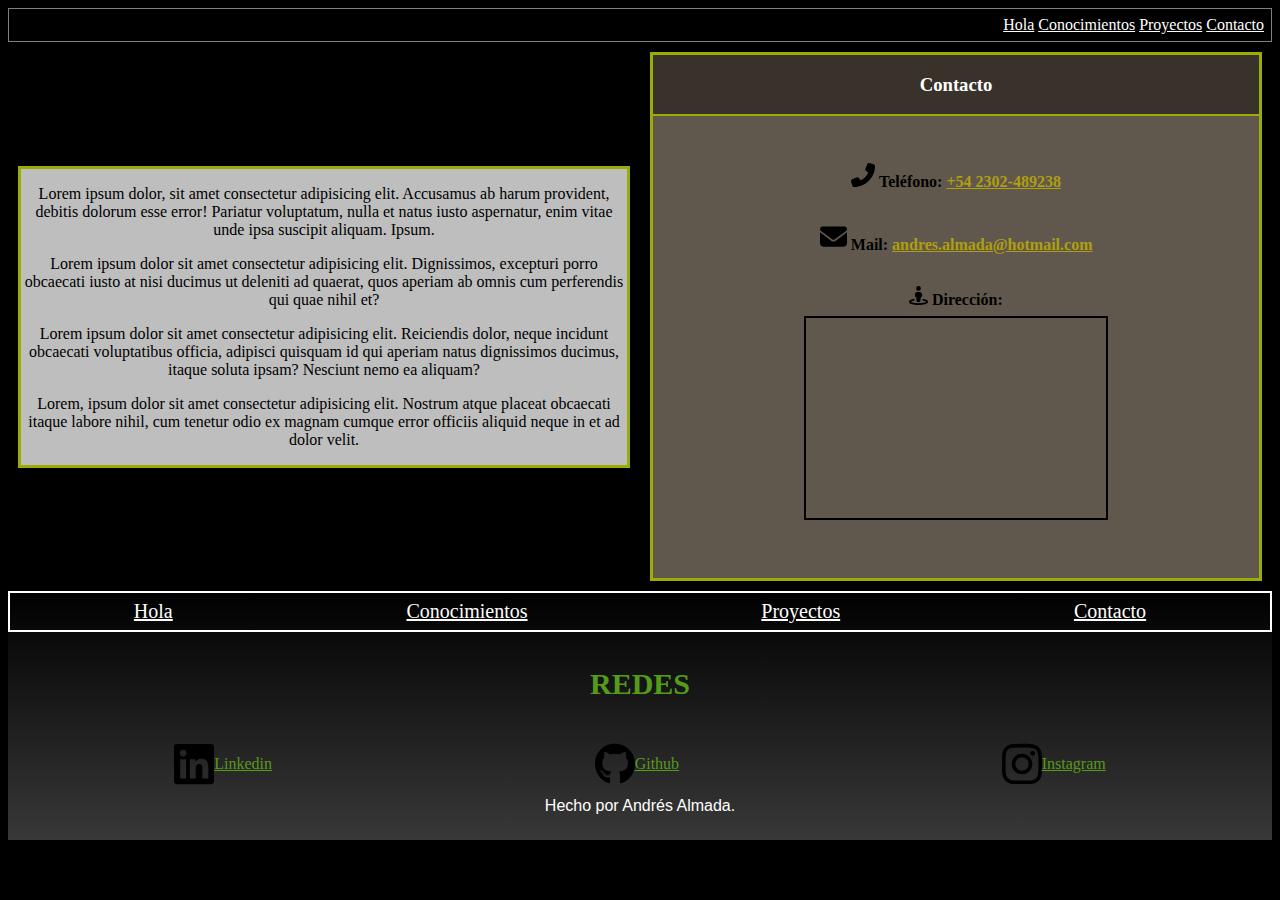
==== contacto.html @ 5c06d59c "first commit" ====
<!DOCTYPE html>
<html lang="en">
    <head>
        <meta charset="UTF-8">
        <meta name="viewport" content="width=device-width, initial-scale=1.0">
        <link rel="stylesheet" href="styles.css">
        <link rel="stylesheet" href="index.html">
       
        <title>Contactos</title>
    </head>
<body>

    <header>
        <div class="nav"> 
            <nav> 
                <a href="./index.html">Hola</a>
                <a href="./index.html">Conocimientos</a>
                <a href="./proyectos.html">Proyectos</a>
                <a href="./contacto.html">Contacto</a>
            </nav>
        </div>
    </header>

    <main>
        <section id="seccion-contacto">

            <div class="texto-breve">
                <p>Lorem ipsum dolor, sit amet consectetur adipisicing elit. Accusamus ab harum provident, debitis dolorum esse error! Pariatur voluptatum, nulla et natus iusto aspernatur, enim vitae unde ipsa suscipit aliquam. Ipsum.</p>
                <p>Lorem ipsum dolor sit amet consectetur adipisicing elit. Dignissimos, excepturi porro obcaecati iusto at nisi ducimus ut deleniti ad quaerat, quos aperiam ab omnis cum perferendis qui quae nihil et?</p>
                <p>Lorem ipsum dolor sit amet consectetur adipisicing elit. Reiciendis dolor, neque incidunt obcaecati voluptatibus officia, adipisci quisquam id qui aperiam natus dignissimos ducimus, itaque soluta ipsam? Nesciunt nemo ea aliquam?</p>
                <p>Lorem, ipsum dolor sit amet consectetur adipisicing elit. Nostrum atque placeat obcaecati itaque labore nihil, cum tenetur odio ex magnam cumque error officiis aliquid neque in et ad dolor velit.</p>
            </div>

            <div class="redes-y-contacto">
                <div><h3>Contacto</h3></div>
                <div class="redes-de-contacto">
                    <!-- <h4>Redes de contacto</h4> -->
                    <p><img class="iconos-de-contacto" src="./phone-flip-solid.svg" alt=""> Teléfono: <a href="tel:+34678567876">+54 2302-489238</a> </p>
                    <p><img class="iconos-de-contacto" src="./envelope-solid.svg" alt=""> Mail: <a href="mailto:andres.almada@hotmail.com"> andres.almada@hotmail.com</a></p>
                    <p><img class="iconos-de-contacto" src="./street-view-solid.svg" alt=""> Dirección: <br> <iframe src="https://www.google.com/maps/embed?pb=!1m18!1m12!1m3!1d3404.607150694704!2d-64.18556712371195!3d-31.424948074257838!2m3!1f0!2f0!3f0!3m2!1i1024!2i768!4f13.1!3m3!1m2!1s0x9432a29028c40a95%3A0xf5d0a7507540a9e!2sChacabuco%20635%2C%20X5000%20C%C3%B3rdoba!5e0!3m2!1ses-419!2sar!4v1692924078440!5m2!1ses-419!2sar" width="300" height="200" style="border:2px solid black; margin: 2%;" allowfullscreen="" loading="lazy" referrerpolicy="no-referrer-when-downgrade"></iframe></p>
                        
                </div>
            </div>
        </section>
    </main>

    <footer>
        <div class="nav-footer"> 
            <nav> 
                <a href="./index.html">Hola</a>
                <a href="#conoc">Conocimientos</a>
                <a href="./proyectos.html">Proyectos</a>
                <a href="./contacto.html">Contacto</a>
            </nav>
        </div>

        <section class="redes-section">
            <h3>REDES</h3>
    
            <div class="redes">
                <a class="redes-nombre" href="https://www.linkedin.com/in/andres-almada/" target="_blank"> <img class="imagen-redes" src="./linkedin.svg" alt="imagenlinkedin">Linkedin</a>
    
                <a class="redes-nombre" href="https://github.com/AndresAlmada" target="_blank"> <img class="imagen-redes" src="./github.svg" alt="imagengithub">Github</a>
    
                <a class="redes-nombre" href="https://www.linkedin.com/in/andres-almada/" target="_blank"> <img class="imagen-redes" src="./instagram.svg" alt="imageninstagram">Instagram</a>
            </div>
    
            <div> <span id="autoria">Hecho por Andrés Almada.</span>      
            </div>
    </footer>
</body>
</html>
---- styles.css ----
body {
    background-color: black;
}

header {
    width: 100%;
}

body {
    font-family: Georgia, 'Times New Roman', Times, serif;
    
}

/* main {
    background: radial-gradient(circle, rgba(0,0,0,1) 0%, rgba(0,0,0,1) 61%, rgb(82, 76, 1) 100%);
} */

.nav {
    display: flex;
    justify-content: flex-end;
    padding: 7px;
    border: 1px solid grey;
}

nav a {
    color: white;
}

nav a:hover {
    color: rgb(84, 155, 26);
}

.nav2 {
    display: none;
}

.nav2 img {
    width: 17%;
}

footer {
    display: flex;
    color: white;
    flex-direction: column;
    
    width: 100%;
    background: linear-gradient(180deg, rgba(0,0,0,1) 0%, rgba(57,56,56,1) 100%);
    padding-bottom: 20px;
    /* background: radial-gradient(circle, rgba(175,172,172,1) 0%, rgba(0,0,0,1) 91%, rgba(51,83,1,1) 100%); */
}

.nav-footer nav {
    width: 100%;
    display: flex;
    justify-content: space-around;
    align-items: center;
}

.nav-footer {
    display: flex;
   
    border: 2px solid rgb(255, 255, 255);
    font-size: 20px;
    padding: 7px;
}

.redes-section {
    display: flex;
    flex-direction: column;
    align-items: center;
    padding: 5px;
}

footer h3 {
    font-size: 30px;
    color: rgb(84, 155, 26);
}

.redes {
    width: 100%;
    padding: 10px;

    display: flex;
    justify-content: space-around;
}

.redes-nombre {
    display: flex;
    align-items: center;

    color: rgb(84, 155, 26);
}

.redes-nombre:hover {
    color: rgb(35, 117, 172);
}

.imagen-redes {
    align-items: center;
    align-self: center;
    width: 40px;
}

#autoria {
    color: rgb(255, 255, 255);
    font-family: 'Gill Sans', 'Gill Sans MT', Calibri, 'Trebuchet MS', sans-serif;
}

.principal {
    display: flex;
    flex-direction: row;
    justify-content: center;
    align-content: center;
    width: 100%;
}

.img {
    display: flex;
    justify-content: center;
    margin: 4px;
    width: 50%;
    
}

#fotoperfil {
    width: 450px;
    margin: 15px;
    border-radius: 50%;
    border: 4px solid white;
}


.informacion {
    display: flex;
    justify-content: center;
    align-items: center;
    color: white;
    
}

#info {
    font-size: 40px;
    margin: 15px;
}

h2 {
    display: flex;
    color: rgb(216, 196, 14);
    justify-content: center;
    font-size: 50px;
    
}

.conocimientoss {
    width: 100%;
    display: flex;
    flex-direction: row;
    justify-content: space-around;
    align-content: center;
    margin-bottom: 5%;
    padding: 4%;
}

.conocimientoss a {
    display: flex;
    flex-direction: column;
    align-items: center;
    padding: 5%;
    color: white;
}

.conocimientoss a:hover {
    color: rgb(216, 196, 14);
}

.logo1 {
    width: 20%;
    color: white;
    border: 2px solid white;
}

.logo2 {
    width: 20%;
    border: 2px solid white;
}

.logo3 {
    width: 20%;
    border: 2px solid white;
}

#logohtml {
    width: 75%;
    padding: 5%;
    margin: 5%;
}

#logocss {
    width: 75%;
    padding: 5%;
    margin: 5%;
}

#logojs {
    width: 75%;
    border-radius: 50%;
    padding: 5%;
    margin: 2%;
}

.proyectos {
    color: white;
    display: flex;
    flex-direction: row;
    flex-wrap: wrap;
    justify-content: space-around;
    align-content: center;
    
    /* border: 2px solid white; */

    height: 100%;
    width: 100%;
    margin-top: 3%;
    margin-bottom: 5%;
}

.proyecto1 {

    width: 25%;
    height: auto;
    border: 2px solid white;
    margin: 25px;
    
    display: flex;
    justify-content: center;
    flex-wrap: wrap;
    
    
}

.imagenproyecto {
    width: 80%;
    margin: 8%;
    border: 1px solid rgb(190, 180, 28);
}

.linka {
    padding: 10px;
    margin: 15px;
    
    cursor: pointer;
    font-size: 25px;
    font-weight: 600;

    box-shadow: 4px 4px 4px rgb(167, 164, 5);
    background-color: rgb(216, 216, 213);
    color: rgb(143, 0, 0);
    border-radius: 10%;
}

.linka:hover {
    color: rgb(49, 0, 139);
}

#seccion-contacto {
    background-color: rgb(0, 0, 0);
    width: 100%;
    height: auto;

    display: flex;
    justify-content: center;
    flex-direction: row;
    align-items: center;
    text-align: center;
}

.texto-breve {
    width: 55%;
    background-color: rgb(190, 190, 190);
    margin: 10px;
    border: 3px solid black;
    border: 3px solid rgb(155, 172, 4);
}

.redes-y-contacto {
    width: 55%;
    background-color: rgb(56, 50, 43);
    margin: 10px;
    border: 3px solid black;
    color: white;
    border: 3px solid rgb(155, 172, 4);
}

.redes-de-contacto {
    padding: 5%;
    background-color: rgb(97, 88, 77);
    width: auto;
    height: auto;
    font-weight: 800;
    color: black;
    display: flex;
    flex-direction: column;
    align-items: center;
    border-top: 2px solid rgb(155, 172, 4);
}

.redes-de-contacto a {
    color: rgb(175, 159, 13);
}

.redes-de-contacto a:hover {
    color: rgb(39, 163, 1);
}

.iconos-de-contacto {
    width: 5%;
}

@media  (max-width: 480px) {
    .nav {
        display:flex;
        justify-content: flex-start;
    }

    .nav2 {
        display: flex;
    }

    .nav a {
        display: flex;
        flex-direction: column;
    }
    .principal {
        width: 100%;
        display: flex;
        flex-direction: column;
        align-items: center;
    }
    .img {
        order: 2;
    }
    #fotoperfil {
        width: 100%;
    }

    /* .informacion {
        
    } */

    #info {
        text-align: center;   
    }

    #conocimientos {
        font-size: 150%;
        text-align: center;
    }

    .logo1 {
        width: 30%;
    }

    .logo2 {
        width: 30%;
    }

    .logo3 {
        width: 30%;
    }

    .nav-footer {
        display:flex;
        justify-content: flex-start;
    }

    .nav-footer a {
        display: flex;
        flex-direction: column;
    }
   
    .nav-footer nav {
        display: flex;
        flex-direction: column;
        align-items: flex-start;
    }

    
}
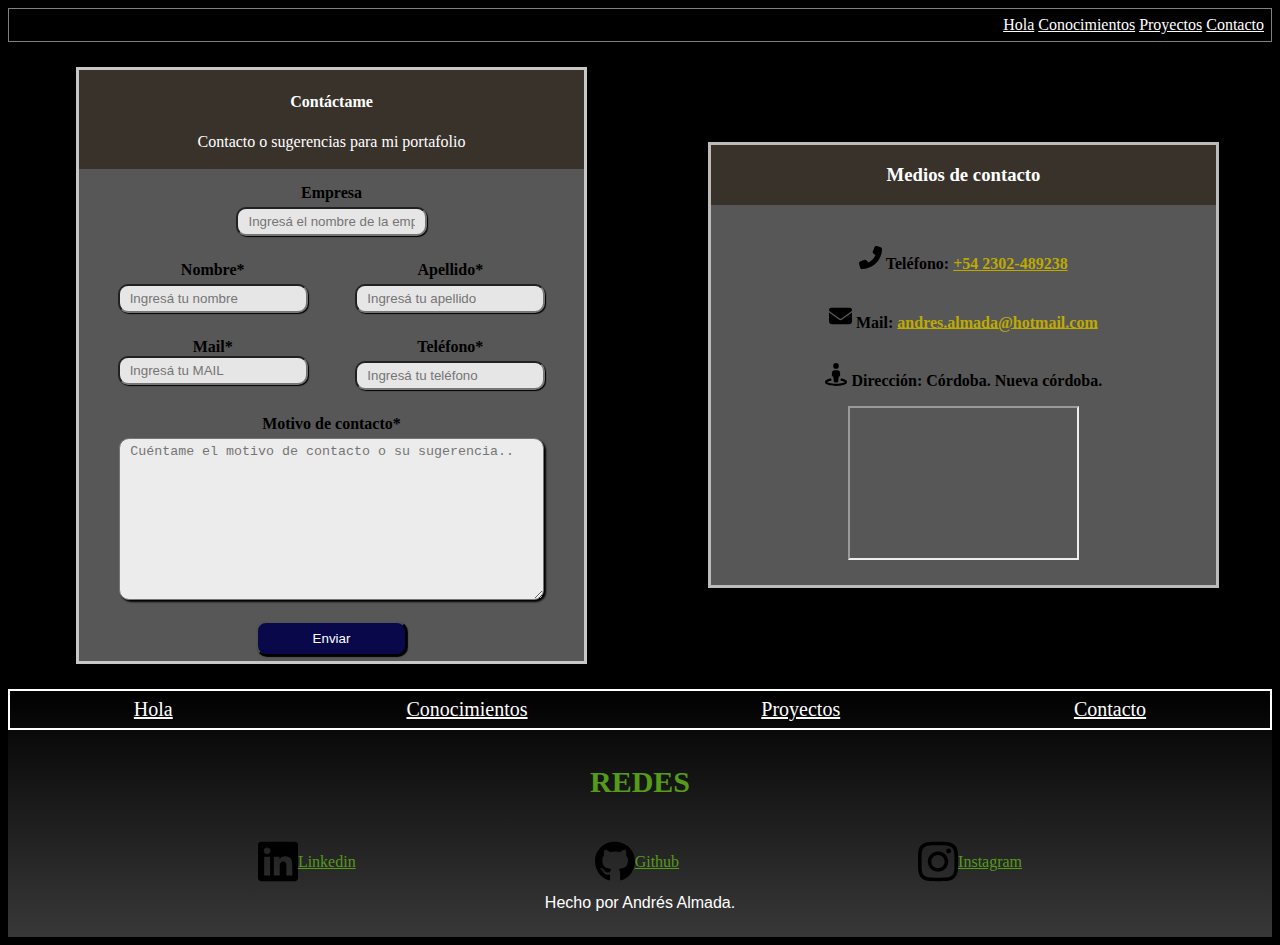
==== commit e208a450: "añadi el menu hamburguesa" ====
--- a/contacto.html
+++ b/contacto.html
@@ -3,14 +3,31 @@
     <head>
         <meta charset="UTF-8">
         <meta name="viewport" content="width=device-width, initial-scale=1.0">
+        <link rel="stylesheet" href="index.html">
+        <link rel="stylesheet" href="style-form.css">
         <link rel="stylesheet" href="styles.css">
-        <link rel="stylesheet" href="index.html">
        
         <title>Contactos</title>
     </head>
 <body>
 
     <header>
+        <div class="nav2">
+            <nav>
+                <ul class="menu">
+                    <li>
+                        <a href="#"><img src="./hambur-white.png" alt=""></a>
+                        <ul class="submenu">
+                            <a href="./index.html">Hola</a>
+                            <a href="./index.html">Conocimientos</a>
+                            <a href="./proyectos.html">Proyectos</a>
+                            <a href="./contacto.html">Contacto</a>
+                        </ul>
+                    </li>
+                </ul>
+            </nav>
+        </div>  
+    
         <div class="nav"> 
             <nav> 
                 <a href="./index.html">Hola</a>
@@ -25,19 +42,60 @@
         <section id="seccion-contacto">
 
             <div class="texto-breve">
-                <p>Lorem ipsum dolor, sit amet consectetur adipisicing elit. Accusamus ab harum provident, debitis dolorum esse error! Pariatur voluptatum, nulla et natus iusto aspernatur, enim vitae unde ipsa suscipit aliquam. Ipsum.</p>
-                <p>Lorem ipsum dolor sit amet consectetur adipisicing elit. Dignissimos, excepturi porro obcaecati iusto at nisi ducimus ut deleniti ad quaerat, quos aperiam ab omnis cum perferendis qui quae nihil et?</p>
-                <p>Lorem ipsum dolor sit amet consectetur adipisicing elit. Reiciendis dolor, neque incidunt obcaecati voluptatibus officia, adipisci quisquam id qui aperiam natus dignissimos ducimus, itaque soluta ipsam? Nesciunt nemo ea aliquam?</p>
-                <p>Lorem, ipsum dolor sit amet consectetur adipisicing elit. Nostrum atque placeat obcaecati itaque labore nihil, cum tenetur odio ex magnam cumque error officiis aliquid neque in et ad dolor velit.</p>
+                <div class="contactame">
+                    <h4>Contáctame</h4>
+                    <p>Contacto o sugerencias para mi portafolio</p>
+                </div>
+                <section class="formulario">
+                    <form action="register" method="post">    
+                        <div class="empresa-y-cuit">
+                            <div class="empresaa">
+                                <label for="empresa">Empresa</label>
+                                <input type="text" name="empresa" placeholder="Ingresá el nombre de la empresa">
+                            </div>
+    
+                        </div>
+            
+                        <div class="nombre-y-apellido">
+                            <div class="nombree">
+                                <label for="nombre">Nombre*</label>
+                                <input type="text" name="nombre"required placeholder="Ingresá tu nombre">
+                            </div>
+                            <div class="apellidoo">
+                                <label for="apellido">Apellido*</label>
+                                <input type="text" name="apellido"required placeholder="Ingresá tu apellido">
+                            </div>
+                        </div>
+            
+                        <div class="dni-y-telefono">
+                            <div class="maill">Mail*</label>
+                                <input type="email" name="mail"required placeholder="Ingresá tu MAIL">
+                            </div>
+                            <div class="telefonoo">
+                                <label for="tel">Teléfono*</label>
+                                <input type="tel" name="tel"required placeholder="Ingresá tu teléfono">
+                            </div>
+                        </div>
+            
+                        <div class="motivo-de-contacto">
+                            <label for="motivo-de-contactoo">Motivo de contacto*</label>
+                            <textarea name="motivo-de-contactoo" id="" cols="100" rows="10"required placeholder="Cuéntame el motivo de contacto o su sugerencia.."></textarea>
+                        </div>
+            
+                        <div class="boton">
+                            <input id="btn" type="submit" value="Enviar"> 
+                        </div>
+                    </form>    
+                    </section>
             </div>
 
             <div class="redes-y-contacto">
-                <div><h3>Contacto</h3></div>
+                <div><h3>Medios de contacto</h3></div>
                 <div class="redes-de-contacto">
                     <!-- <h4>Redes de contacto</h4> -->
-                    <p><img class="iconos-de-contacto" src="./phone-flip-solid.svg" alt=""> Teléfono: <a href="tel:+34678567876">+54 2302-489238</a> </p>
+                    <p><img class="iconos-de-contacto" src="./phone-flip-solid.svg" alt=""> Teléfono:  <a href="tel:+34678567876">+54 2302-489238</a> </p>
                     <p><img class="iconos-de-contacto" src="./envelope-solid.svg" alt=""> Mail: <a href="mailto:andres.almada@hotmail.com"> andres.almada@hotmail.com</a></p>
-                    <p><img class="iconos-de-contacto" src="./street-view-solid.svg" alt=""> Dirección: <br> <iframe src="https://www.google.com/maps/embed?pb=!1m18!1m12!1m3!1d3404.607150694704!2d-64.18556712371195!3d-31.424948074257838!2m3!1f0!2f0!3f0!3m2!1i1024!2i768!4f13.1!3m3!1m2!1s0x9432a29028c40a95%3A0xf5d0a7507540a9e!2sChacabuco%20635%2C%20X5000%20C%C3%B3rdoba!5e0!3m2!1ses-419!2sar!4v1692924078440!5m2!1ses-419!2sar" width="300" height="200" style="border:2px solid black; margin: 2%;" allowfullscreen="" loading="lazy" referrerpolicy="no-referrer-when-downgrade"></iframe></p>
+                    <p><img class="iconos-de-contacto" src="./street-view-solid.svg" alt=""> Dirección: Córdoba. Nueva córdoba.</p> <iframe src="https://www.google.com/maps/d/embed?mid=1g62aq0Bp8PIqQQEsxnPkON86uWU&hl=en_US&ehbc=2E312F" width="50%" height="25%"></iframe>
                         
                 </div>
             </div>
--- a/style-form.css
+++ b/style-form.css
@@ -0,0 +1,122 @@
+.formulario {
+    display: flex;
+    /* border: 3px solid rgb(199, 0, 0); */
+    font-weight:bolder;
+}
+
+form {
+    width: 100%;
+}
+
+label {
+    margin-bottom: 5px;
+}
+
+input {
+    height: 25px;
+    background-color: rgb(231, 230, 230);
+    border-radius: 10px;
+    padding: 0 10px;
+    box-shadow: 1px 1px 1px rgb(0, 0, 0);  
+}
+
+.empresa-y-cuit  {
+    display: flex;
+    justify-content: space-around;
+    /* border: 3px solid rgb(12, 53, 175); */
+    margin: 1%;
+    padding: 2%;
+}
+
+.empresaa {
+    display: flex;
+    flex-direction: column;
+    width: 40%;
+}
+
+.nombre-y-apellido {
+    display: flex;
+    justify-content: space-around;
+    /* border: 3px solid rgb(12, 53, 175); */
+    margin: 1%;
+    padding: 2%;
+}
+
+.nombree{
+    display: flex;
+    flex-direction: column;
+    width: 40%;
+}
+
+.apellidoo {
+    display: flex;
+    flex-direction: column;
+    width: 40%;
+} 
+
+.dni-y-telefono {
+    display: flex;
+    justify-content: space-around;
+    /* border: 3px solid rgb(12, 53, 175); */
+    margin: 1%;
+    padding: 2%;
+}
+
+.maill {
+    display: flex;
+    flex-direction: column;
+    width: 40%;
+}
+
+.telefonoo {
+    display: flex;
+    flex-direction: column;
+    width: 40%;
+} 
+
+.motivo-de-contacto {
+    width: 84%;
+    /* border: 3px solid rgb(39, 155, 45); */
+    margin-left: 8%;
+    margin-top: 3%;
+    margin-bottom: 3%;
+    display: flex;
+    flex-direction: column;
+    justify-content: flex-start;
+    
+}
+
+.boton {
+    display: flex;
+    justify-content: center;
+} 
+
+#btn {
+    color: white;
+    background-color: rgb(8, 8, 75);
+    display: flex;
+    justify-content: center;
+    margin: 1%;
+    padding: 8px;
+    width: 30%;
+    height: auto;
+}
+
+textarea {
+    box-shadow: 2px 2px 2px rgb(0, 0, 0);
+    background-color: rgb(236, 236, 236);
+    padding: 5px 10px;
+    border-radius: 10px;
+}
+
+#btn:hover {
+    background-color: brown;
+    cursor: pointer;
+}
+
+.contactame {
+    background-color: rgb(56, 50, 43);
+    padding: 2px;
+    color: white;
+}
+
--- a/styles.css
+++ b/styles.css
@@ -15,6 +15,42 @@
     background: radial-gradient(circle, rgba(0,0,0,1) 0%, rgba(0,0,0,1) 61%, rgb(82, 76, 1) 100%);
 } */
 
+.nav2 {
+    display: none;
+}
+
+.menu {
+    list-style-type: none;
+    padding: 0;
+    margin: 0;
+    position: relative;
+}
+
+.menu > li {
+    display: inline-block;
+}
+
+.menu a {
+    display: block;
+    padding: 10px 20px;
+    color: rgb(221, 199, 2);
+    text-decoration: none;
+    background-color: rgb(44, 44, 44);
+}
+
+.submenu {
+    display: none;
+    position: absolute;
+}
+
+.submenu li {
+    display: block;
+}
+
+.menu > li:hover .submenu {
+    display: block;
+}
+
 .nav {
     display: flex;
     justify-content: flex-end;
@@ -30,9 +66,6 @@
     color: rgb(84, 155, 26);
 }
 
-.nav2 {
-    display: none;
-}
 
 .nav2 img {
     width: 17%;
@@ -77,7 +110,7 @@
 }
 
 .redes {
-    width: 100%;
+    width: 80%;
     padding: 10px;
 
     display: flex;
@@ -99,6 +132,10 @@
     align-items: center;
     align-self: center;
     width: 40px;
+}
+
+.autor {
+    margin: 15px;
 }
 
 #autoria {
@@ -106,24 +143,34 @@
     font-family: 'Gill Sans', 'Gill Sans MT', Calibri, 'Trebuchet MS', sans-serif;
 }
 
+.mainnn {
+    width: 90%;
+    display: flex;
+    flex-direction: column;
+    align-items: center;
+    justify-content: center;
+    margin: auto;
+}
+
 .principal {
     display: flex;
     flex-direction: row;
+    justify-content: space-around;
+    align-content: center;
+    width: 100%;
+}
+
+.img {
+    display: flex;
     justify-content: center;
-    align-content: center;
-    width: 100%;
-}
-
-.img {
-    display: flex;
-    justify-content: center;
+    align-items: center;
     margin: 4px;
-    width: 50%;
+    width: 40%;
     
 }
 
 #fotoperfil {
-    width: 450px;
+    width: 350px;
     margin: 15px;
     border-radius: 50%;
     border: 4px solid white;
@@ -135,6 +182,7 @@
     justify-content: center;
     align-items: center;
     color: white;
+    width: 50%;
     
 }
 
@@ -154,11 +202,14 @@
 .conocimientoss {
     width: 100%;
     display: flex;
-    flex-direction: row;
+    
     justify-content: space-around;
     align-content: center;
+    align-items: center;
+   
     margin-bottom: 5%;
-    padding: 4%;
+    padding: 15px;
+    border: 3px solid rgb(17, 17, 17);
 }
 
 .conocimientoss a {
@@ -174,18 +225,18 @@
 }
 
 .logo1 {
-    width: 20%;
+    width: 17%;
     color: white;
     border: 2px solid white;
 }
 
 .logo2 {
-    width: 20%;
+    width: 17%;
     border: 2px solid white;
 }
 
 .logo3 {
-    width: 20%;
+    width: 17%;
     border: 2px solid white;
 }
 
@@ -268,32 +319,31 @@
     height: auto;
 
     display: flex;
-    justify-content: center;
-    flex-direction: row;
+    justify-content: space-around;
     align-items: center;
     text-align: center;
 }
 
+
 .texto-breve {
-    width: 55%;
-    background-color: rgb(190, 190, 190);
-    margin: 10px;
-    border: 3px solid black;
-    border: 3px solid rgb(155, 172, 4);
+    width: 40%;
+    background-color: rgb(87, 87, 87);
+    margin: 25px;
+    
+    border: 3px solid rgba(255, 255, 255, 0.671);
 }
 
 .redes-y-contacto {
-    width: 55%;
+    width: 40%;
     background-color: rgb(56, 50, 43);
     margin: 10px;
-    border: 3px solid black;
-    color: white;
-    border: 3px solid rgb(155, 172, 4);
+    color: white;
+    border: 3px solid rgba(255, 255, 255, 0.671);
 }
 
 .redes-de-contacto {
     padding: 5%;
-    background-color: rgb(97, 88, 77);
+    background-color: rgb(87, 87, 87);
     width: auto;
     height: auto;
     font-weight: 800;
@@ -301,11 +351,10 @@
     display: flex;
     flex-direction: column;
     align-items: center;
-    border-top: 2px solid rgb(155, 172, 4);
 }
 
 .redes-de-contacto a {
-    color: rgb(175, 159, 13);
+    color: rgb(189, 170, 0);
 }
 
 .redes-de-contacto a:hover {
@@ -318,24 +367,21 @@
 
 @media  (max-width: 480px) {
     .nav {
-        display:flex;
-        justify-content: flex-start;
+        display:none;
     }
 
     .nav2 {
         display: flex;
-    }
-
-    .nav a {
-        display: flex;
-        flex-direction: column;
-    }
+        background: linear-gradient(180deg, rgb(218, 218, 218) 0%, rgba(0,0,0,1) 100%);
+    }
+
     .principal {
         width: 100%;
         display: flex;
         flex-direction: column;
         align-items: center;
     }
+
     .img {
         order: 2;
     }
@@ -343,29 +389,33 @@
         width: 100%;
     }
 
-    /* .informacion {
-        
-    } */
-
-    #info {
-        text-align: center;   
-    }
+    .informacion {
+        text-align: center; 
+    } 
+
 
     #conocimientos {
         font-size: 150%;
         text-align: center;
     }
 
+    /* .conocimientoss
+    {
+        width: 100%;
+        margin: 0;
+        padding-bottom: 30px;
+    } */
+
     .logo1 {
-        width: 30%;
+        width: 25%;
     }
 
     .logo2 {
-        width: 30%;
+        width: 25%;
     }
 
     .logo3 {
-        width: 30%;
+        width: 25%;
     }
 
     .nav-footer {
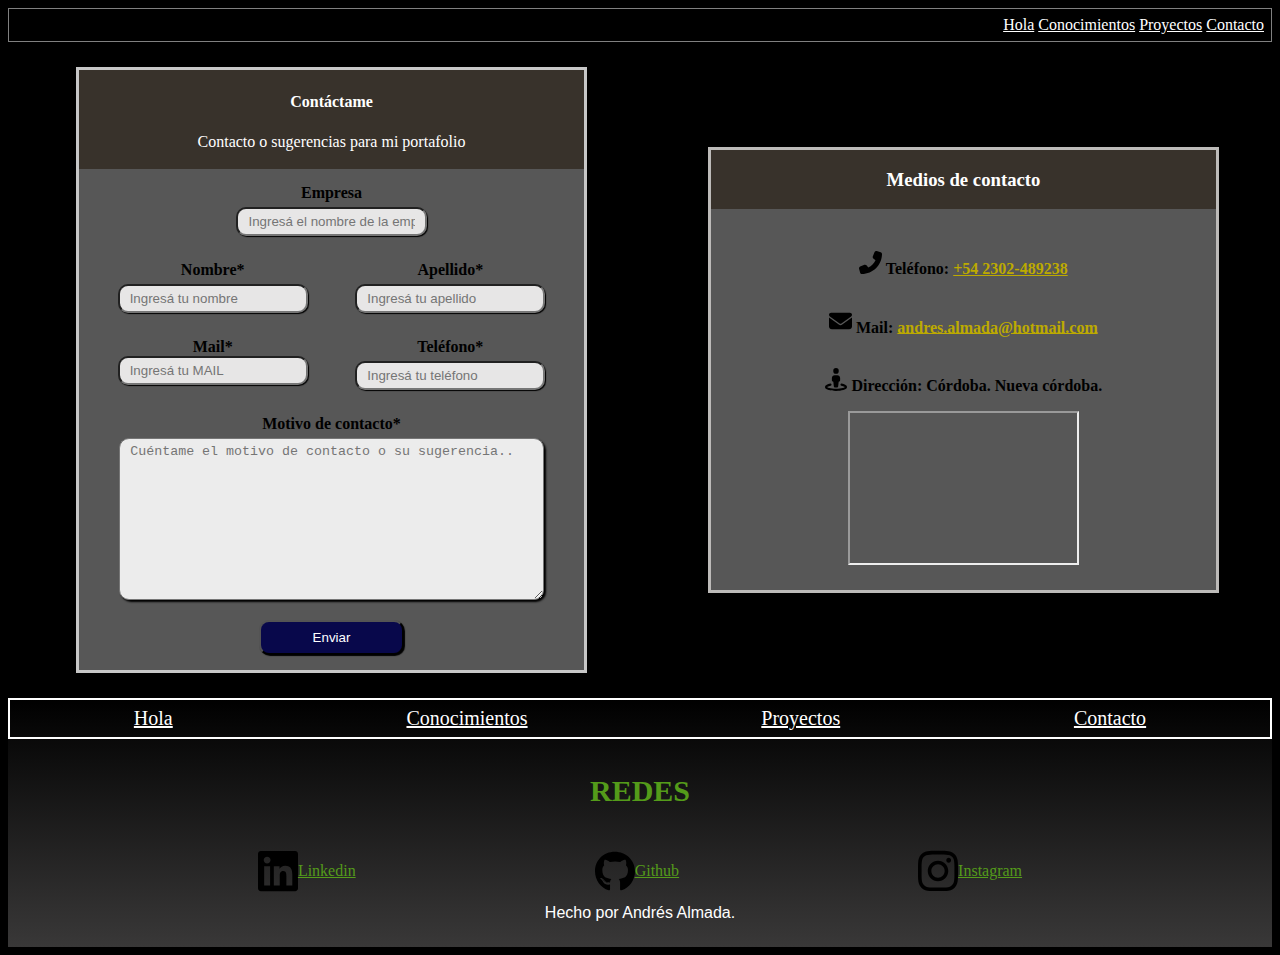
==== commit 1d40f872: "añadi formulario a contacto" ====
--- a/contacto.html
+++ b/contacto.html
@@ -106,7 +106,7 @@
         <div class="nav-footer"> 
             <nav> 
                 <a href="./index.html">Hola</a>
-                <a href="#conoc">Conocimientos</a>
+                <a href="./index.html">Conocimientos</a>
                 <a href="./proyectos.html">Proyectos</a>
                 <a href="./contacto.html">Contacto</a>
             </nav>
--- a/style-form.css
+++ b/style-form.css
@@ -89,6 +89,7 @@
 .boton {
     display: flex;
     justify-content: center;
+    margin: 10px;
 } 
 
 #btn {
--- a/styles.css
+++ b/styles.css
@@ -329,7 +329,6 @@
     width: 40%;
     background-color: rgb(87, 87, 87);
     margin: 25px;
-    
     border: 3px solid rgba(255, 255, 255, 0.671);
 }
 
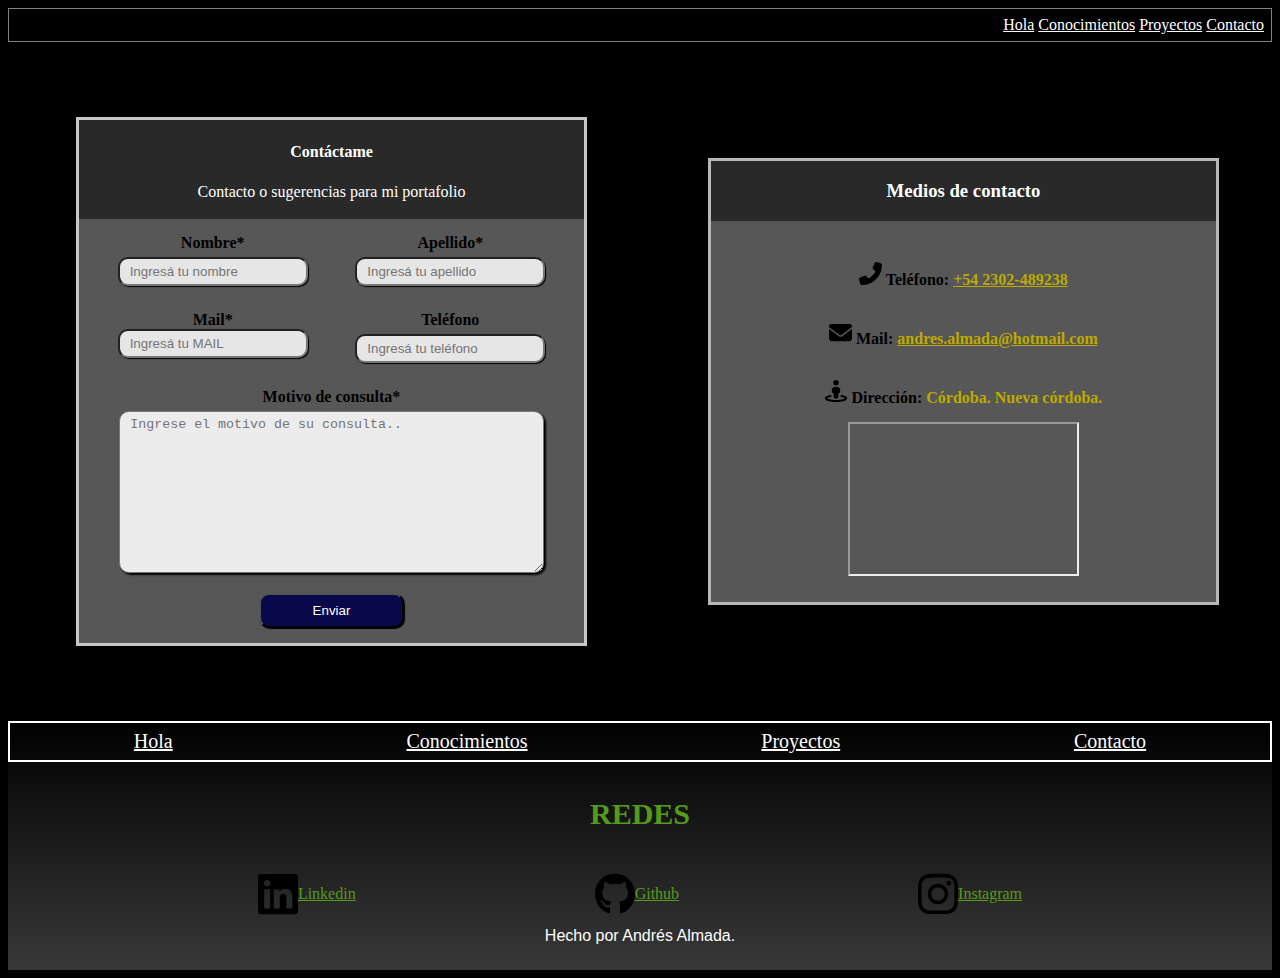
==== commit bb733836: "cambie algo de contacto" ====
--- a/contacto.html
+++ b/contacto.html
@@ -39,64 +39,58 @@
     </header>
 
     <main>
-        <section id="seccion-contacto">
+        <section>
+            <div id="seccion-contacto"> 
+                <div class="texto-breve">
+                    <div class="contactame">
+                        <h4>Contáctame</h4>
+                        <p>Contacto o sugerencias para mi portafolio</p>
+                    </div>
+                    <section class="formulario">
+                        <form action="register" method="post">    
+                        
+                            <div class="nombre-y-apellido">
+                                <div class="nombree">
+                                    <label for="nombre">Nombre*</label>
+                                    <input type="text" name="nombre"required placeholder="Ingresá tu nombre">
+                                </div>
+                                <div class="apellidoo">
+                                    <label for="apellido">Apellido*</label>
+                                    <input type="text" name="apellido"required placeholder="Ingresá tu apellido">
+                                </div>
+                            </div>
+                
+                            <div class="dni-y-telefono">
+                                <div class="maill">Mail*</label>
+                                    <input type="email" name="mail"required placeholder="Ingresá tu MAIL">
+                                </div>
+                                <div class="telefonoo">
+                                    <label for="tel">Teléfono</label>
+                                    <input type="tel" name="tel" placeholder="Ingresá tu teléfono">
+                                </div>
+                            </div>
+                
+                            <div class="motivo-de-contacto">
+                                <label for="motivo-de-contactoo">Motivo de consulta*</label>
+                                <textarea name="motivo-de-contactoo" id="" cols="100" rows="10"required placeholder="Ingrese el motivo de su consulta.."></textarea>
+                            </div>
+                
+                            <div class="boton">
+                                <input id="btn" type="submit" value="Enviar"> 
+                            </div>
+                        </form>    
+                        </section>
+                </div>
 
-            <div class="texto-breve">
-                <div class="contactame">
-                    <h4>Contáctame</h4>
-                    <p>Contacto o sugerencias para mi portafolio</p>
-                </div>
-                <section class="formulario">
-                    <form action="register" method="post">    
-                        <div class="empresa-y-cuit">
-                            <div class="empresaa">
-                                <label for="empresa">Empresa</label>
-                                <input type="text" name="empresa" placeholder="Ingresá el nombre de la empresa">
-                            </div>
-    
-                        </div>
-            
-                        <div class="nombre-y-apellido">
-                            <div class="nombree">
-                                <label for="nombre">Nombre*</label>
-                                <input type="text" name="nombre"required placeholder="Ingresá tu nombre">
-                            </div>
-                            <div class="apellidoo">
-                                <label for="apellido">Apellido*</label>
-                                <input type="text" name="apellido"required placeholder="Ingresá tu apellido">
-                            </div>
-                        </div>
-            
-                        <div class="dni-y-telefono">
-                            <div class="maill">Mail*</label>
-                                <input type="email" name="mail"required placeholder="Ingresá tu MAIL">
-                            </div>
-                            <div class="telefonoo">
-                                <label for="tel">Teléfono*</label>
-                                <input type="tel" name="tel"required placeholder="Ingresá tu teléfono">
-                            </div>
-                        </div>
-            
-                        <div class="motivo-de-contacto">
-                            <label for="motivo-de-contactoo">Motivo de contacto*</label>
-                            <textarea name="motivo-de-contactoo" id="" cols="100" rows="10"required placeholder="Cuéntame el motivo de contacto o su sugerencia.."></textarea>
-                        </div>
-            
-                        <div class="boton">
-                            <input id="btn" type="submit" value="Enviar"> 
-                        </div>
-                    </form>    
-                    </section>
-            </div>
-
-            <div class="redes-y-contacto">
-                <div><h3>Medios de contacto</h3></div>
-                <div class="redes-de-contacto">
-                    <!-- <h4>Redes de contacto</h4> -->
-                    <p><img class="iconos-de-contacto" src="./phone-flip-solid.svg" alt=""> Teléfono:  <a href="tel:+34678567876">+54 2302-489238</a> </p>
-                    <p><img class="iconos-de-contacto" src="./envelope-solid.svg" alt=""> Mail: <a href="mailto:andres.almada@hotmail.com"> andres.almada@hotmail.com</a></p>
-                    <p><img class="iconos-de-contacto" src="./street-view-solid.svg" alt=""> Dirección: Córdoba. Nueva córdoba.</p> <iframe src="https://www.google.com/maps/d/embed?mid=1g62aq0Bp8PIqQQEsxnPkON86uWU&hl=en_US&ehbc=2E312F" width="50%" height="25%"></iframe>
-                        
+                <div class="redes-y-contacto">
+                    <div><h3>Medios de contacto</h3></div>
+                    <div class="redes-de-contacto">
+                        <!-- <h4>Redes de contacto</h4> -->
+                        <p><img class="iconos-de-contacto" src="./phone-flip-solid.svg" alt=""> Teléfono:  <a href="tel:+34678567876">+54 2302-489238</a> </p>
+                        <p><img class="iconos-de-contacto" src="./envelope-solid.svg" alt=""> Mail: <a href="mailto:andres.almada@hotmail.com"> andres.almada@hotmail.com</a></p>
+                        <p><img class="iconos-de-contacto" src="./street-view-solid.svg" alt=""> Dirección: <span id="direction"> Córdoba. Nueva córdoba.</span></p> <iframe src="https://www.google.com/maps/d/embed?mid=1g62aq0Bp8PIqQQEsxnPkON86uWU&hl=en_US&ehbc=2E312F" width="50%" height="25%"></iframe>
+                            
+                    </div>
                 </div>
             </div>
         </section>
--- a/style-form.css
+++ b/style-form.css
@@ -20,19 +20,6 @@
     box-shadow: 1px 1px 1px rgb(0, 0, 0);  
 }
 
-.empresa-y-cuit  {
-    display: flex;
-    justify-content: space-around;
-    /* border: 3px solid rgb(12, 53, 175); */
-    margin: 1%;
-    padding: 2%;
-}
-
-.empresaa {
-    display: flex;
-    flex-direction: column;
-    width: 40%;
-}
 
 .nombre-y-apellido {
     display: flex;
@@ -116,7 +103,7 @@
 }
 
 .contactame {
-    background-color: rgb(56, 50, 43);
+    background-color: rgb(41, 41, 41);
     padding: 2px;
     color: white;
 }
--- a/styles.css
+++ b/styles.css
@@ -1,3 +1,5 @@
+/* esta muy desordenado */
+
 body {
     background-color: black;
 }
@@ -157,37 +159,41 @@
     flex-direction: row;
     justify-content: space-around;
     align-content: center;
-    width: 100%;
+    align-items: center;
+    
+    width: 100%;
+    margin: 15px;
 }
 
 .img {
     display: flex;
     justify-content: center;
     align-items: center;
-    margin: 4px;
-    width: 40%;
+    
+    width: 20%;
     
 }
 
 #fotoperfil {
-    width: 350px;
+    width: 75%;
     margin: 15px;
     border-radius: 50%;
     border: 4px solid white;
 }
 
+.img:hover #fotoperfil {-webkit-transform:scale(1.1);transform:scale(1.1);}
+.img {overflow:hidden;}
 
 .informacion {
     display: flex;
     justify-content: center;
     align-items: center;
     color: white;
-    width: 50%;
-    
+    width: 40%;
 }
 
 #info {
-    font-size: 40px;
+    font-size: 30px;
     margin: 15px;
 }
 
@@ -209,7 +215,6 @@
    
     margin-bottom: 5%;
     padding: 15px;
-    border: 3px solid rgb(17, 17, 17);
 }
 
 .conocimientoss a {
@@ -317,11 +322,13 @@
     background-color: rgb(0, 0, 0);
     width: 100%;
     height: auto;
+    margin: 50px 0px 50px 0px;
 
     display: flex;
     justify-content: space-around;
     align-items: center;
     text-align: center;
+
 }
 
 
@@ -334,7 +341,7 @@
 
 .redes-y-contacto {
     width: 40%;
-    background-color: rgb(56, 50, 43);
+    background-color: rgb(41, 41, 41);
     margin: 10px;
     color: white;
     border: 3px solid rgba(255, 255, 255, 0.671);
@@ -364,6 +371,14 @@
     width: 5%;
 }
 
+#direction {
+    color:rgb(189, 170, 0);
+}
+
+#direction:hover{
+    color: rgb(39, 163, 1);
+}
+
 @media  (max-width: 480px) {
     .nav {
         display:none;
@@ -383,27 +398,38 @@
 
     .img {
         order: 2;
-    }
+        width: 35%;
+        margin: 5px;
+    }
+
     #fotoperfil {
+        display: flex;
+        justify-content: center;
+        align-items: center;
+        align-content: center;
+        width: 70%;
+    }
+
+    .informacion {
+        width: 95%;
+        text-align: center;
+    }
+
+    #info {
+        font-size: 20px;
+        margin: 5px;
+    }
+
+    #conocimientos {
+        font-size: 30px;
+        text-align: center;
         width: 100%;
-    }
-
-    .informacion {
-        text-align: center; 
-    } 
-
-
-    #conocimientos {
-        font-size: 150%;
-        text-align: center;
-    }
-
-    /* .conocimientoss
-    {
-        width: 100%;
-        margin: 0;
-        padding-bottom: 30px;
-    } */
+        margin: auto;
+    }
+
+    .conocimientoss a {
+        font-size: 70%;
+    }
 
     .logo1 {
         width: 25%;
@@ -418,20 +444,12 @@
     }
 
     .nav-footer {
-        display:flex;
-        justify-content: flex-start;
-    }
-
-    .nav-footer a {
+        display:none;
+    }
+
+    .redes {
         display: flex;
         flex-direction: column;
     }
-   
-    .nav-footer nav {
-        display: flex;
-        flex-direction: column;
-        align-items: flex-start;
-    }
-
     
 }